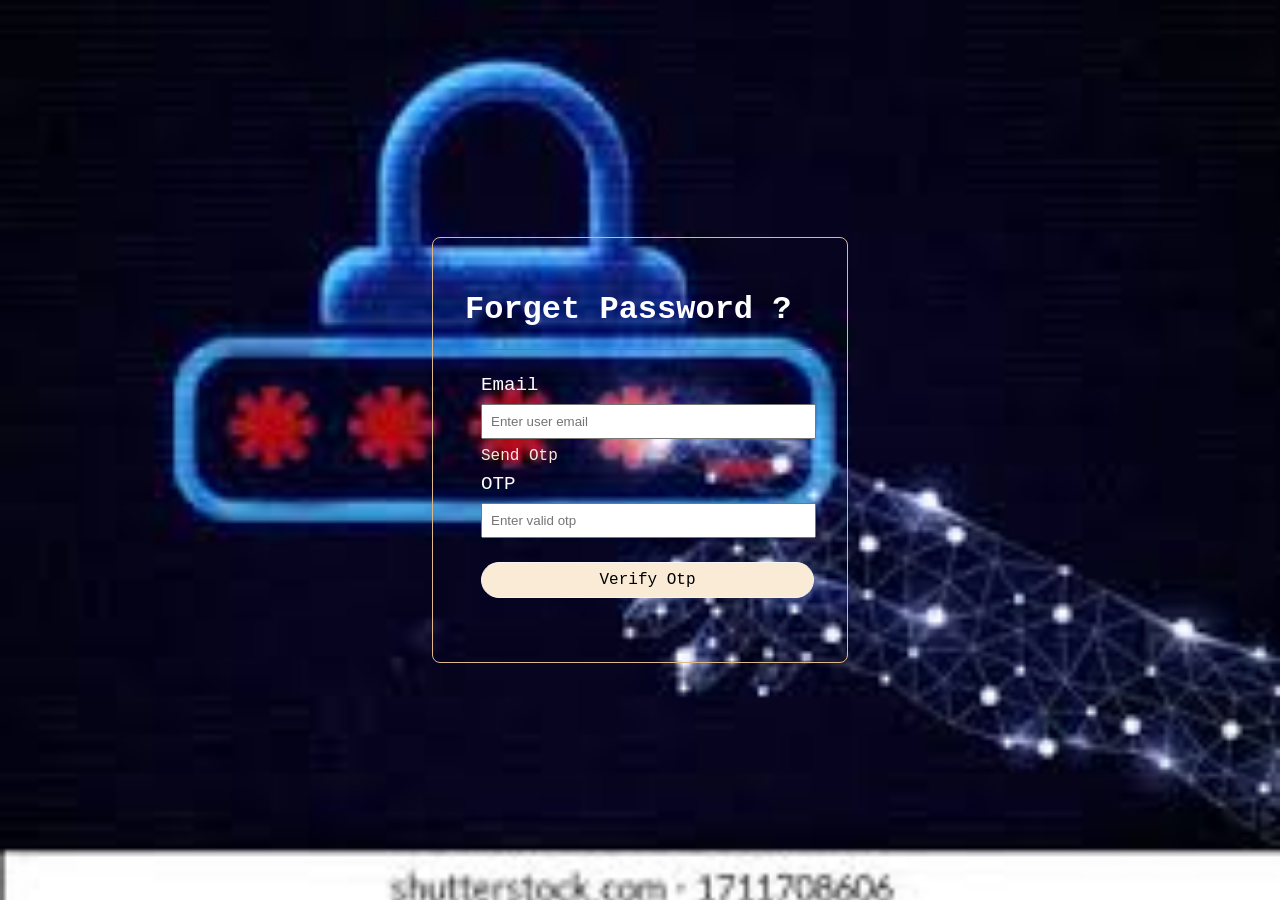
==== password/index.html @ 097cc05c "Initial commit" ====
<!DOCTYPE html>
<html lang="en">

<head>
    <meta charset="UTF-8">
    <meta name="viewport" content="width=device-width, initial-scale=1.0">
    <title>Forget password</title>
    <link rel="stylesheet" href="style.css">
</head>

<body>
    <div class="container">
        <h1>Forget Password ?</h1>
        <div class="main">
            <label for="email">Email</label>
            <input type="email" id="email" placeholder="Enter user email">
            <a href="">Send Otp</a>
            <label for="num">OTP</label>
            <input type="number" id="num" placeholder="Enter valid otp">
            <a href="/resetpassword/index.html" id="verify">Verify Otp</a>
        </div>
    </div>
</body>

</html>
---- password/style.css ----
body{
    margin: 0;
    padding: 0;
    font-family: 'Courier New', Courier, monospace;
    display: flex;
    justify-content: center;
    align-items: center;
    height: 100vh;
    background-image: url("forgetbackground.jpeg");
    /* background-attachment: fixed; */
    background-repeat: no-repeat;
    background-size: cover;
}
.container{
    width: 60%;
    max-width: 350px;
    min-width: 250px;
    color:white;
    border: 1px groove burlywood;
    padding: 2rem;
    border-radius: 0.5rem;
}
.main{
    width: 90%;
    border-top: 1px solid rgb(167, 99, 99);
    padding: 1rem;
}
.main label{
    display: block;
    padding: 0.5rem 0rem;
    font-size: larger;
}
.main input{
    display: inline-block;
    width: 100%;
    padding: 0.5rem;
    margin-bottom: 0.5rem;
}
.main a{
    text-decoration: none;
    color: antiquewhite;
}
#verify{
    display: inline-block;
    width: 100%;
    background-color: antiquewhite;
    border: 1px solid whitesmoke;
    border-radius: 2rem;
    color: black;
    text-align: center;
    padding: 0.5rem;
    margin: 1rem 0rem;
}
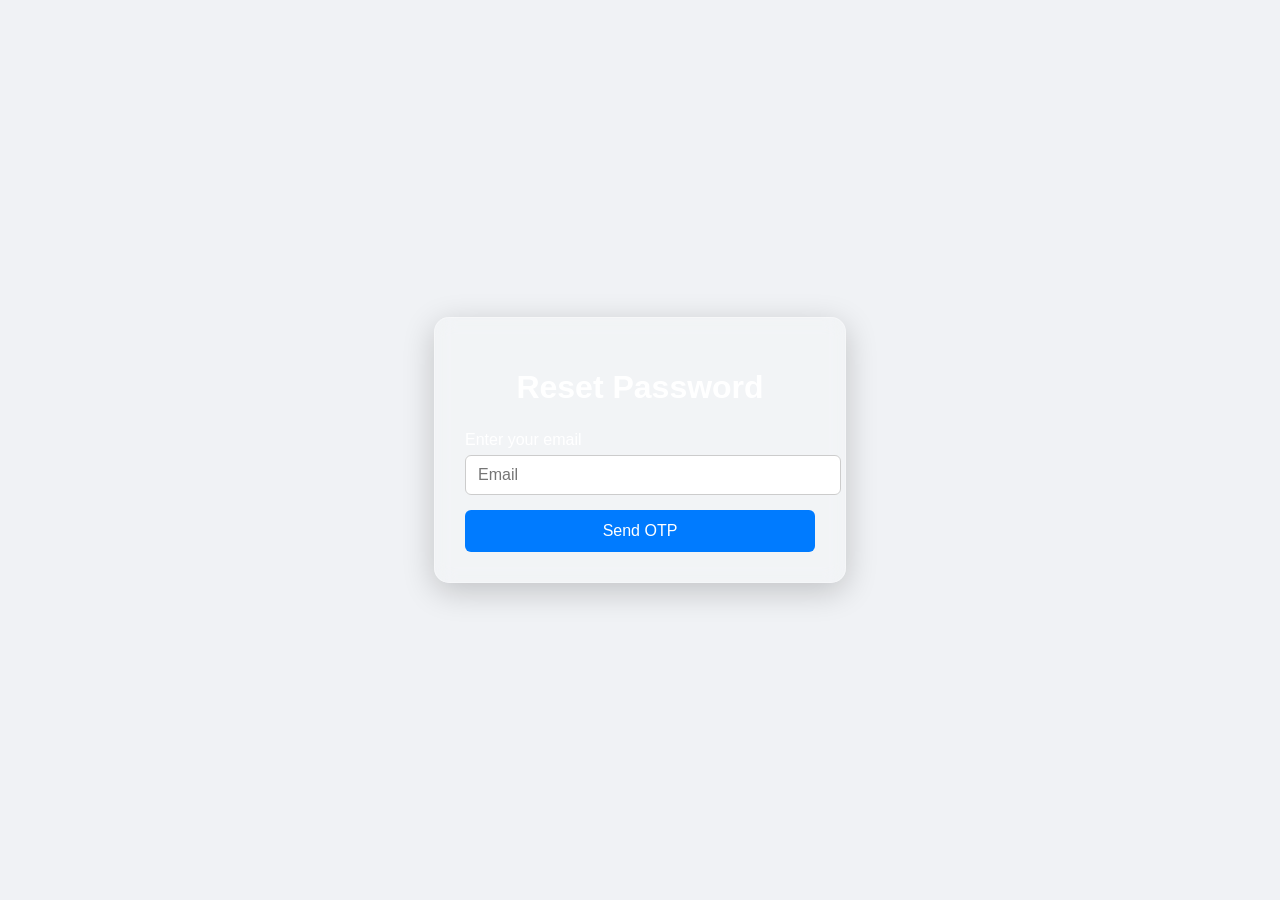
==== commit 67ca8779: "add forget section" ====
--- a/password/index.html
+++ b/password/index.html
@@ -1,25 +1,44 @@
 <!DOCTYPE html>
 <html lang="en">
-
 <head>
     <meta charset="UTF-8">
     <meta name="viewport" content="width=device-width, initial-scale=1.0">
-    <title>Forget password</title>
-    <link rel="stylesheet" href="style.css">
+    <title>Password Reset</title>
+  <link rel="stylesheet" href="style.css">
 </head>
+<body>
+ <video autoplay muted loop playsinline>
+  <source src="video_20260323_154429_edit.mp4" type="video/mp4">
+</video>
+<div class="container">
+    <h1>Reset Password</h1>
 
-<body>
-    <div class="container">
-        <h1>Forget Password ?</h1>
-        <div class="main">
-            <label for="email">Email</label>
-            <input type="email" id="email" placeholder="Enter user email">
-            <a href="">Send Otp</a>
-            <label for="num">OTP</label>
-            <input type="number" id="num" placeholder="Enter valid otp">
-            <a href="/resetpassword/index.html" id="verify">Verify Otp</a>
-        </div>
+    <!-- Step 1: Enter Email & Send OTP -->
+    <div id="emailStep">
+        <label for="email">Enter your email</label>
+        <input type="email" id="email" placeholder="Email">
+        <button id="sendOtpBtn">Send OTP</button>
     </div>
+
+    <!-- Step 2: Verify OTP -->
+    <div id="otpStep" class="hidden">
+        <label for="otp">Enter OTP</label>
+        <input type="text" id="otp" placeholder="OTP">
+        <button id="verifyOtpBtn">Verify OTP</button>
+    </div>
+
+    <!-- Step 3: Reset Password -->
+    <div id="resetStep" class="hidden">
+        <label for="newpass">New Password</label>
+        <input type="password" id="newpass" placeholder="New Password">
+        <label for="confirmPass">Confirm Password</label>
+        <input type="password" id="confirmPass" placeholder="Confirm Password">
+        <button id="resetBtn">Set Password</button>
+    </div>
+
+</div>
+
+<script src="forgot.js"></script>
+
 </body>
-
 </html>
--- a/password/style.css
+++ b/password/style.css
@@ -1,53 +1,84 @@
-body{
-    margin: 0;
-    padding: 0;
-    font-family: 'Courier New', Courier, monospace;
+/* ===== Container ===== */
+body {
+    font-family: Arial, sans-serif;
+    background: #f0f2f5;
     display: flex;
     justify-content: center;
     align-items: center;
     height: 100vh;
-    background-image: url("forgetbackground.jpeg");
-    /* background-attachment: fixed; */
-    background-repeat: no-repeat;
-    background-size: cover;
+    margin: 0;
 }
-.container{
-    width: 60%;
-    max-width: 350px;
-    min-width: 250px;
-    color:white;
-    border: 1px groove burlywood;
-    padding: 2rem;
-    border-radius: 0.5rem;
+
+video {
+    position: fixed;
+    top: 0;
+    left: 0;
+    width: 100%;
+    height: 100%;
+    object-fit: cover;
+    z-index: -2;
 }
-.main{
-    width: 90%;
-    border-top: 1px solid rgb(167, 99, 99);
-    padding: 1rem;
+.container {
+    background: rgba(255, 255, 255, 0.15); /* translucent white */
+    backdrop-filter: blur(10px); /* frosted glass effect */
+    -webkit-backdrop-filter: blur(10px); /* Safari support */
+    border-radius: 15px;
+    padding: 30px;
+    width: 350px;
+    box-shadow: 0 8px 32px rgba(0, 0, 0, 0.2);
+    border: 1px solid rgba(255, 255, 255, 0.3);
+    color: white; /* text color for visibility */
 }
-.main label{
+
+
+h1 {
+    text-align: center;
+    margin-bottom: 25px;
+}
+
+label {
     display: block;
-    padding: 0.5rem 0rem;
-    font-size: larger;
+    margin: 12px 0 6px;
 }
-.main input{
-    display: inline-block;
+
+input {
     width: 100%;
-    padding: 0.5rem;
-    margin-bottom: 0.5rem;
+    padding: 10px 12px;
+    border-radius: 6px;
+    border: 1px solid #ccc;
+    font-size: 16px;
 }
-.main a{
-    text-decoration: none;
-    color: antiquewhite;
+
+button {
+    margin-top: 15px;
+    width: 100%;
+    padding: 12px;
+    font-size: 16px;
+    background: #007bff;
+    color: white;
+    border: none;
+    border-radius: 6px;
+    cursor: pointer;
 }
-#verify{
-    display: inline-block;
-    width: 100%;
-    background-color: antiquewhite;
-    border: 1px solid whitesmoke;
-    border-radius: 2rem;
-    color: black;
-    text-align: center;
-    padding: 0.5rem;
-    margin: 1rem 0rem;
+
+button:hover {
+    background: #0056b3;
+}
+
+.hidden {
+    display: none;
+}
+
+.otp-section {
+    margin-top: 20px;
+}
+@media (min-width: 481px) and (max-width: 768px) {
+    .container {
+        width: 890%;
+        padding: 25px;
+    }
+
+    h1 {
+        font-size: 1.5rem;
+    }
 }
